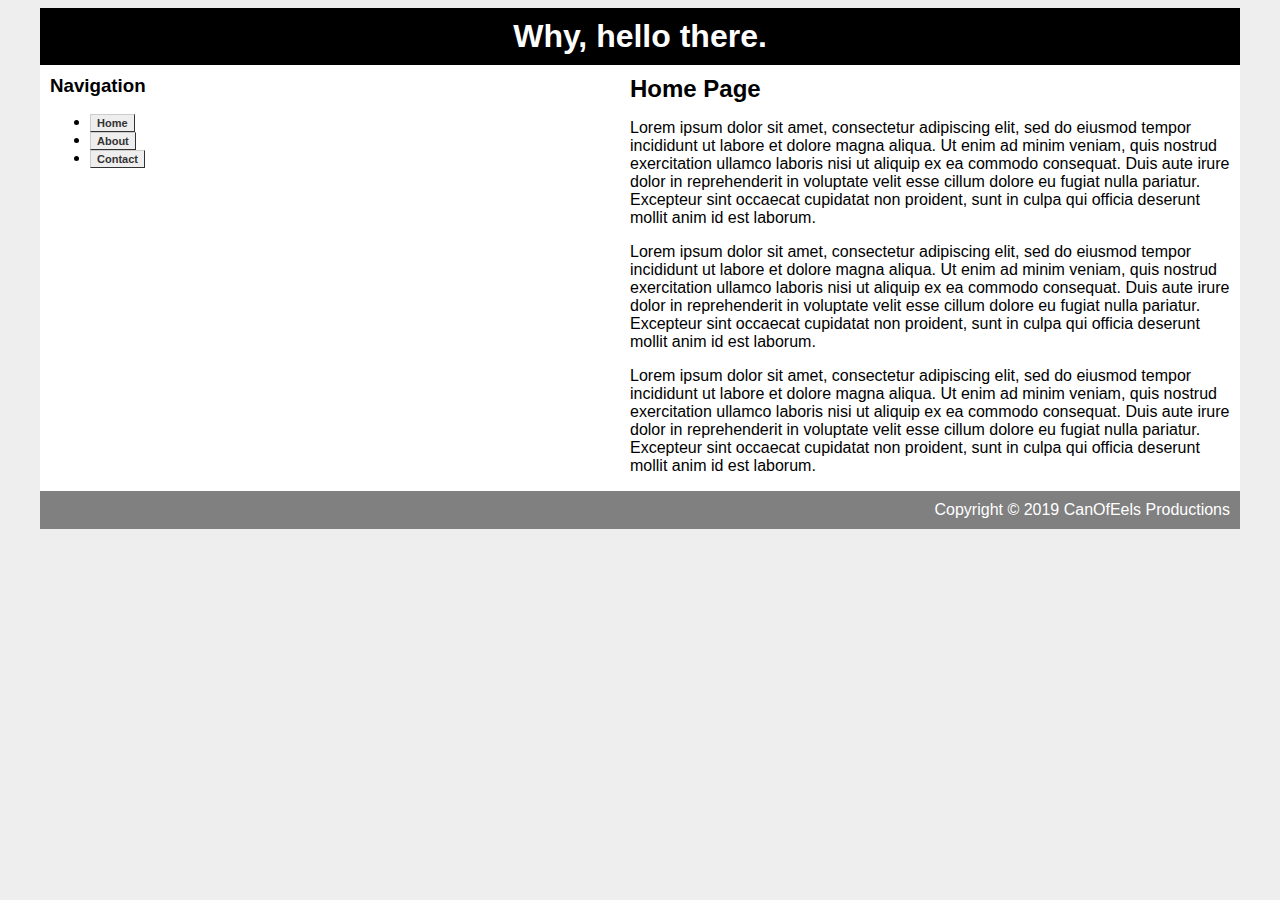
==== index.html @ b56ba213 "Update index.html" ====
<html>
	<head>
		<title>Test Site</title>
		<link rel="stylesheet" type="text/css" href="stylesheet2" />
		<link rel='icon' href='favicon.ico' type='image/x-icon'/>
	</head>
	<body>
		<div id="container">
			<div id="header">
				<h1>Why, hello there.</h1>
			</div>
			<div id="content">
				<div id="nav">
					<h3>Navigation</h3>
					<ul>
						<li><a href="index" class="button">Home</a></li>
						<li><a href="about.html" class="button">About</a></li>
						<li><a href="contact.html" class="button">Contact</a></li>
					</ul>
				</div>
				
				<div id="main">
					<h2>Home Page</h2>
					<p>Lorem ipsum dolor sit amet, consectetur adipiscing elit, sed do eiusmod tempor incididunt ut labore et dolore magna aliqua. Ut enim ad minim veniam, quis nostrud exercitation ullamco laboris nisi ut aliquip ex ea commodo consequat. Duis aute irure dolor in reprehenderit in voluptate velit esse cillum dolore eu fugiat nulla pariatur. Excepteur sint occaecat cupidatat non proident, sunt in culpa qui officia deserunt mollit anim id est laborum.
</p>
					<p>Lorem ipsum dolor sit amet, consectetur adipiscing elit, sed do eiusmod tempor incididunt ut labore et dolore magna aliqua. Ut enim ad minim veniam, quis nostrud exercitation ullamco laboris nisi ut aliquip ex ea commodo consequat. Duis aute irure dolor in reprehenderit in voluptate velit esse cillum dolore eu fugiat nulla pariatur. Excepteur sint occaecat cupidatat non proident, sunt in culpa qui officia deserunt mollit anim id est laborum.
</p>
					<p>Lorem ipsum dolor sit amet, consectetur adipiscing elit, sed do eiusmod tempor incididunt ut labore et dolore magna aliqua. Ut enim ad minim veniam, quis nostrud exercitation ullamco laboris nisi ut aliquip ex ea commodo consequat. Duis aute irure dolor in reprehenderit in voluptate velit esse cillum dolore eu fugiat nulla pariatur. Excepteur sint occaecat cupidatat non proident, sunt in culpa qui officia deserunt mollit anim id est laborum.
</p>
				</div>
			</div>
			<div id="footer">
				Copyright &copy; 2019 CanOfEels Productions
			</div>
			
	</body>
</html>
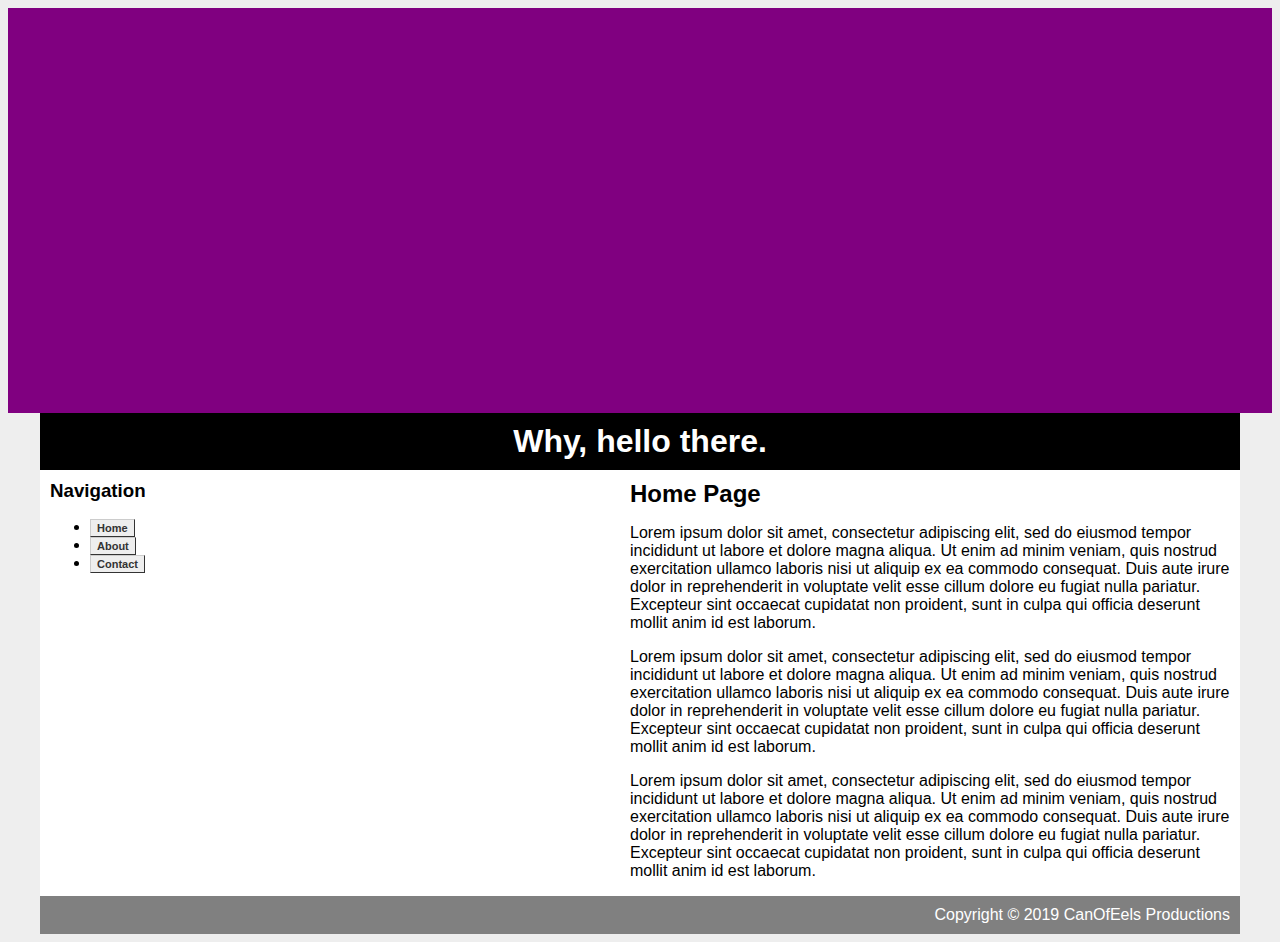
==== commit 525edd7f: "Update index.html" ====
--- a/index.html
+++ b/index.html
@@ -4,6 +4,7 @@
 		<link rel="stylesheet" type="text/css" href="stylesheet2" />
 		<link rel='icon' href='favicon.ico' type='image/x-icon'/>
 	</head>
+	<div id="bannerimage"></div>
 	<body>
 		<div id="container">
 			<div id="header">
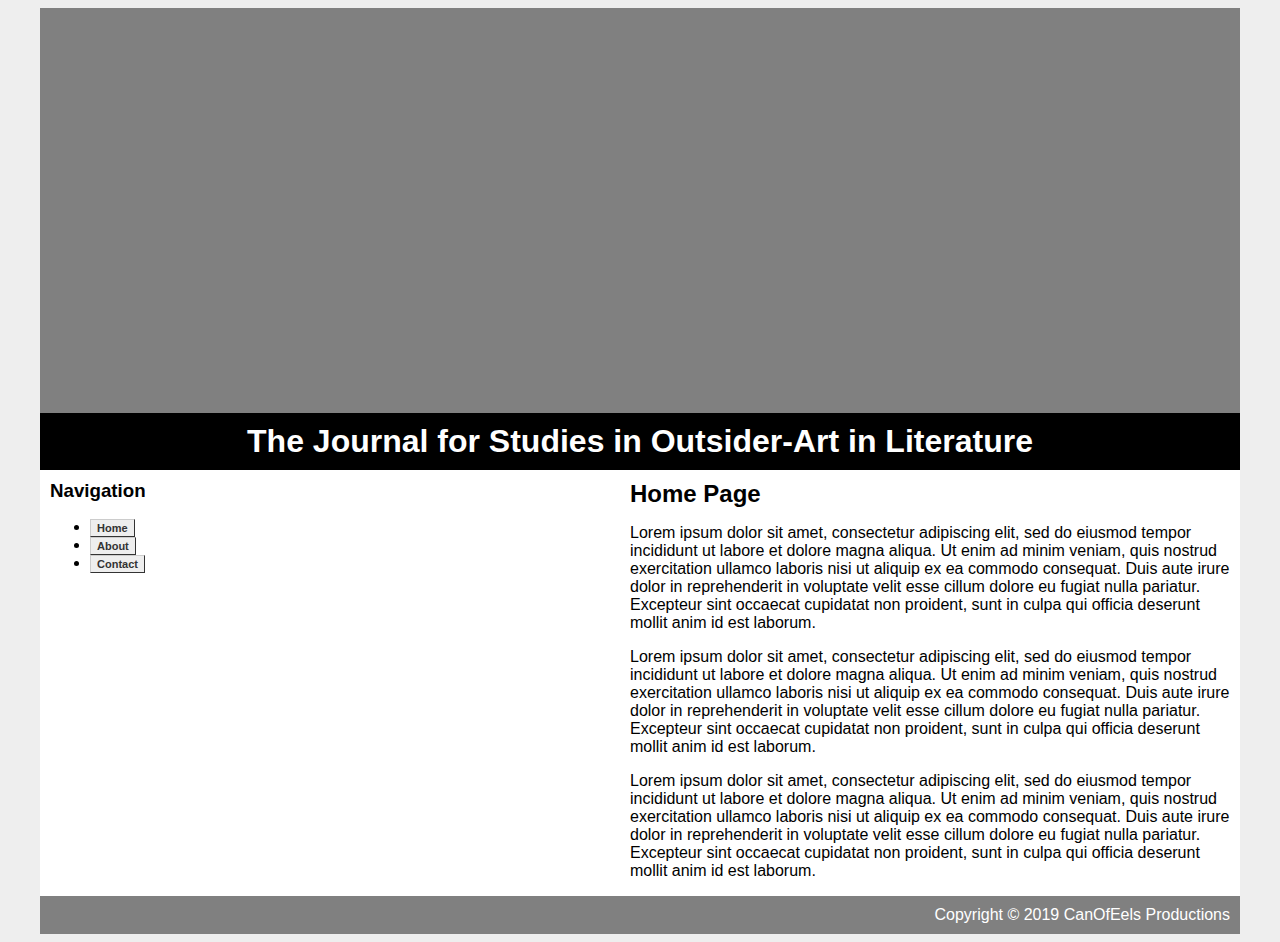
==== commit 38476db0: "Update index.html" ====
--- a/index.html
+++ b/index.html
@@ -1,6 +1,6 @@
 <html>
 	<head>
-		<title>Test Site</title>
+		<title>Salon Fanfique</title>
 		<link rel="stylesheet" type="text/css" href="stylesheet2" />
 		<link rel='icon' href='favicon.ico' type='image/x-icon'/>
 	</head>
@@ -8,7 +8,7 @@
 	<body>
 		<div id="container">
 			<div id="header">
-				<h1>Why, hello there.</h1>
+				<h1>The Journal for Studies in Outsider-Art in Literature</h1>
 			</div>
 			<div id="content">
 				<div id="nav">
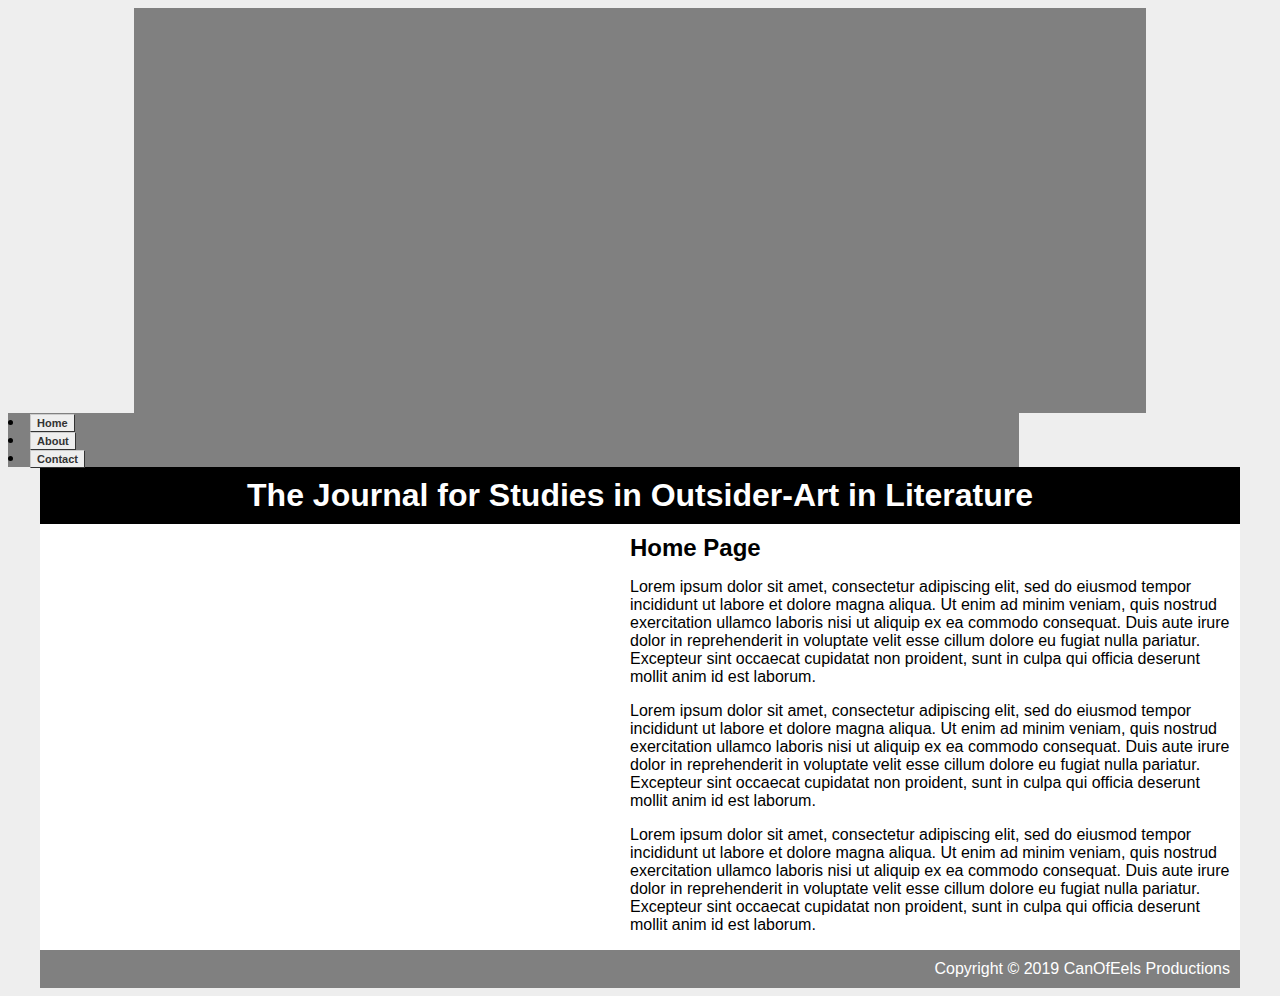
==== commit 67a19e0d: "Update index.html" ====
--- a/index.html
+++ b/index.html
@@ -5,21 +5,18 @@
 		<link rel='icon' href='favicon.ico' type='image/x-icon'/>
 	</head>
 	<div id="bannerimage"></div>
+	<div id="nav">			
+		<li><a href="index" class="button">Home</a></li>
+		<li><a href="about.html" class="button">About</a></li>
+		<li><a href="contact.html" class="button">Contact</a></li>
+					
+	</div>
 	<body>
 		<div id="container">
 			<div id="header">
 				<h1>The Journal for Studies in Outsider-Art in Literature</h1>
 			</div>
 			<div id="content">
-				<div id="nav">
-					<h3>Navigation</h3>
-					<ul>
-						<li><a href="index" class="button">Home</a></li>
-						<li><a href="about.html" class="button">About</a></li>
-						<li><a href="contact.html" class="button">Contact</a></li>
-					</ul>
-				</div>
-				
 				<div id="main">
 					<h2>Home Page</h2>
 					<p>Lorem ipsum dolor sit amet, consectetur adipiscing elit, sed do eiusmod tempor incididunt ut labore et dolore magna aliqua. Ut enim ad minim veniam, quis nostrud exercitation ullamco laboris nisi ut aliquip ex ea commodo consequat. Duis aute irure dolor in reprehenderit in voluptate velit esse cillum dolore eu fugiat nulla pariatur. Excepteur sint occaecat cupidatat non proident, sunt in culpa qui officia deserunt mollit anim id est laborum.
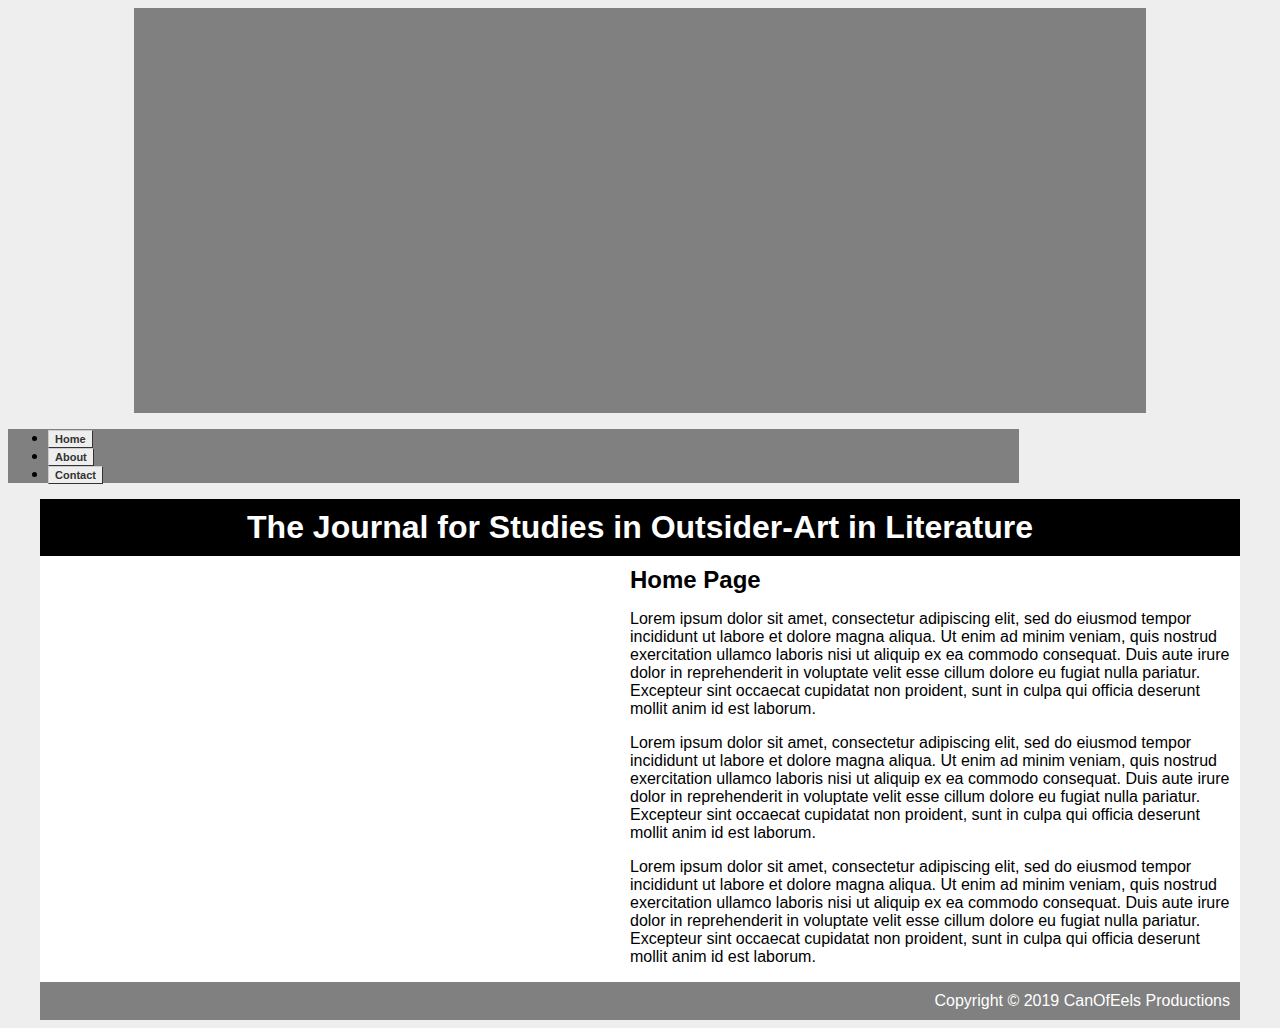
==== commit d69e0466: "Update index.html" ====
--- a/index.html
+++ b/index.html
@@ -5,10 +5,12 @@
 		<link rel='icon' href='favicon.ico' type='image/x-icon'/>
 	</head>
 	<div id="bannerimage"></div>
-	<div id="nav">			
-		<li><a href="index" class="button">Home</a></li>
-		<li><a href="about.html" class="button">About</a></li>
-		<li><a href="contact.html" class="button">Contact</a></li>
+	<div id="nav">	
+		<ul>
+			<li><a href="index" class="button">Home</a></li>
+			<li><a href="about.html" class="button">About</a></li>
+			<li><a href="contact.html" class="button">Contact</a></li>
+		</ul>
 					
 	</div>
 	<body>
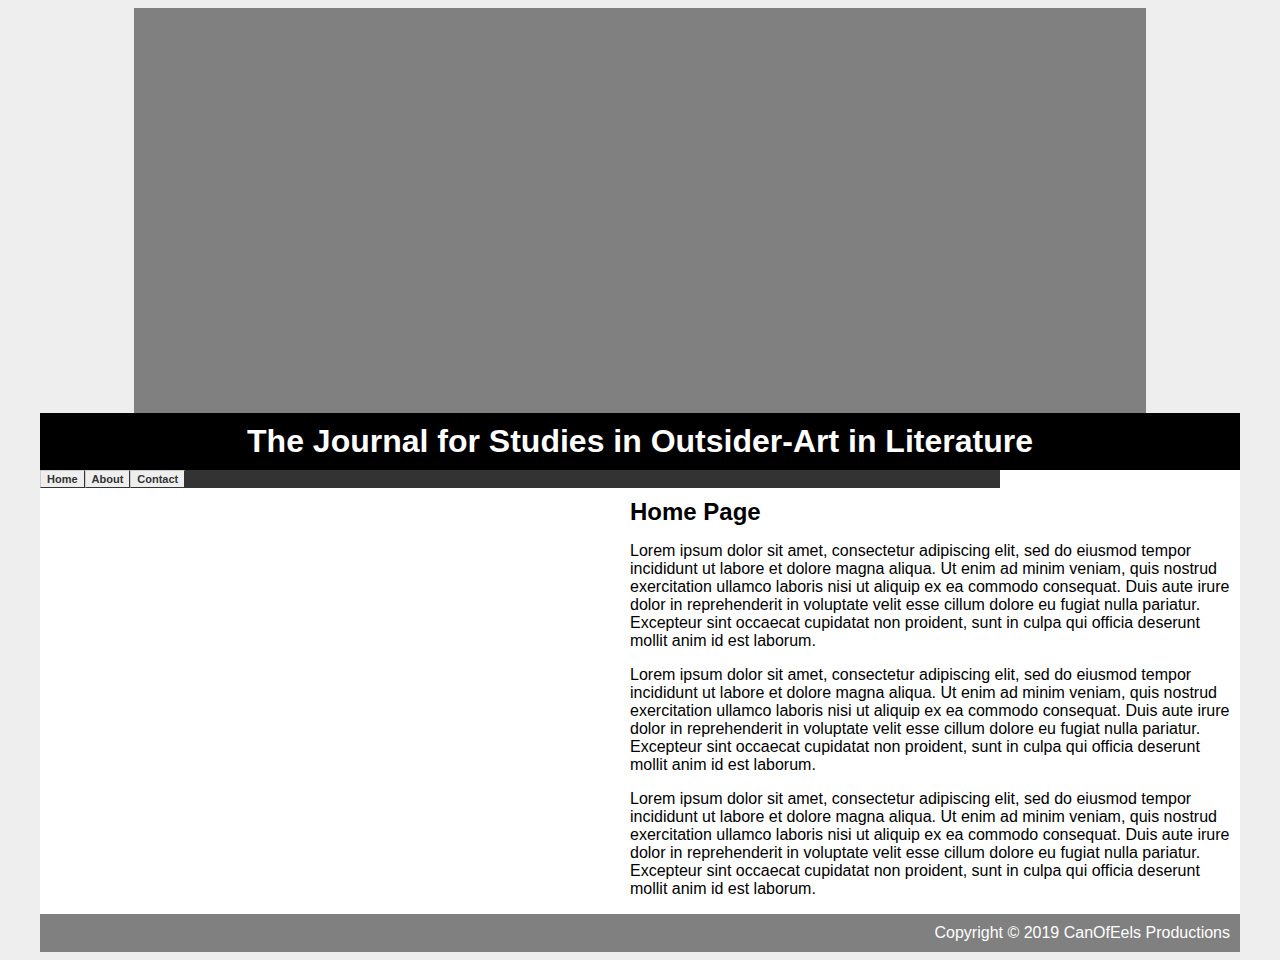
==== commit 9dff3453: "Update index.html" ====
--- a/index.html
+++ b/index.html
@@ -5,18 +5,18 @@
 		<link rel='icon' href='favicon.ico' type='image/x-icon'/>
 	</head>
 	<div id="bannerimage"></div>
-	<div id="nav">	
-		<ul>
-			<li><a href="index" class="button">Home</a></li>
-			<li><a href="about.html" class="button">About</a></li>
-			<li><a href="contact.html" class="button">Contact</a></li>
-		</ul>
-					
-	</div>
 	<body>
 		<div id="container">
 			<div id="header">
 				<h1>The Journal for Studies in Outsider-Art in Literature</h1>
+			</div>
+			<div id="nav">	
+				<ul>
+					<li><a href="index" class="button">Home</a></li>
+					<li><a href="about.html" class="button">About</a></li>
+					<li><a href="contact.html" class="button">Contact</a></li>
+				</ul>
+							
 			</div>
 			<div id="content">
 				<div id="main">
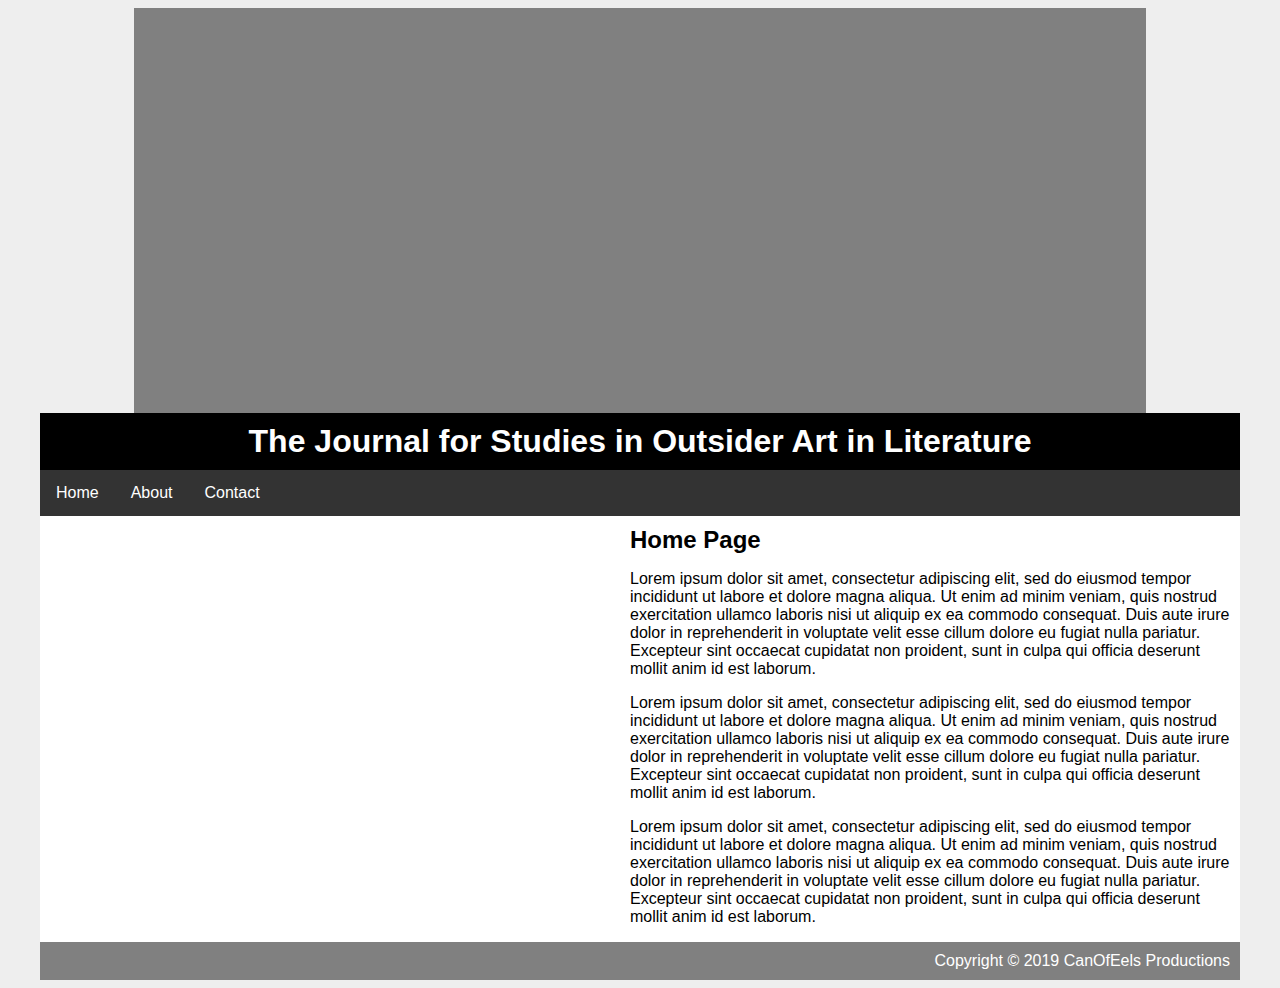
==== commit 677c51a6: "Update index.html" ====
--- a/index.html
+++ b/index.html
@@ -8,7 +8,7 @@
 	<body>
 		<div id="container">
 			<div id="header">
-				<h1>The Journal for Studies in Outsider-Art in Literature</h1>
+				<h1>The Journal for Studies in Outsider Art in Literature</h1>
 			</div>
 			<div id="nav">	
 				<ul>
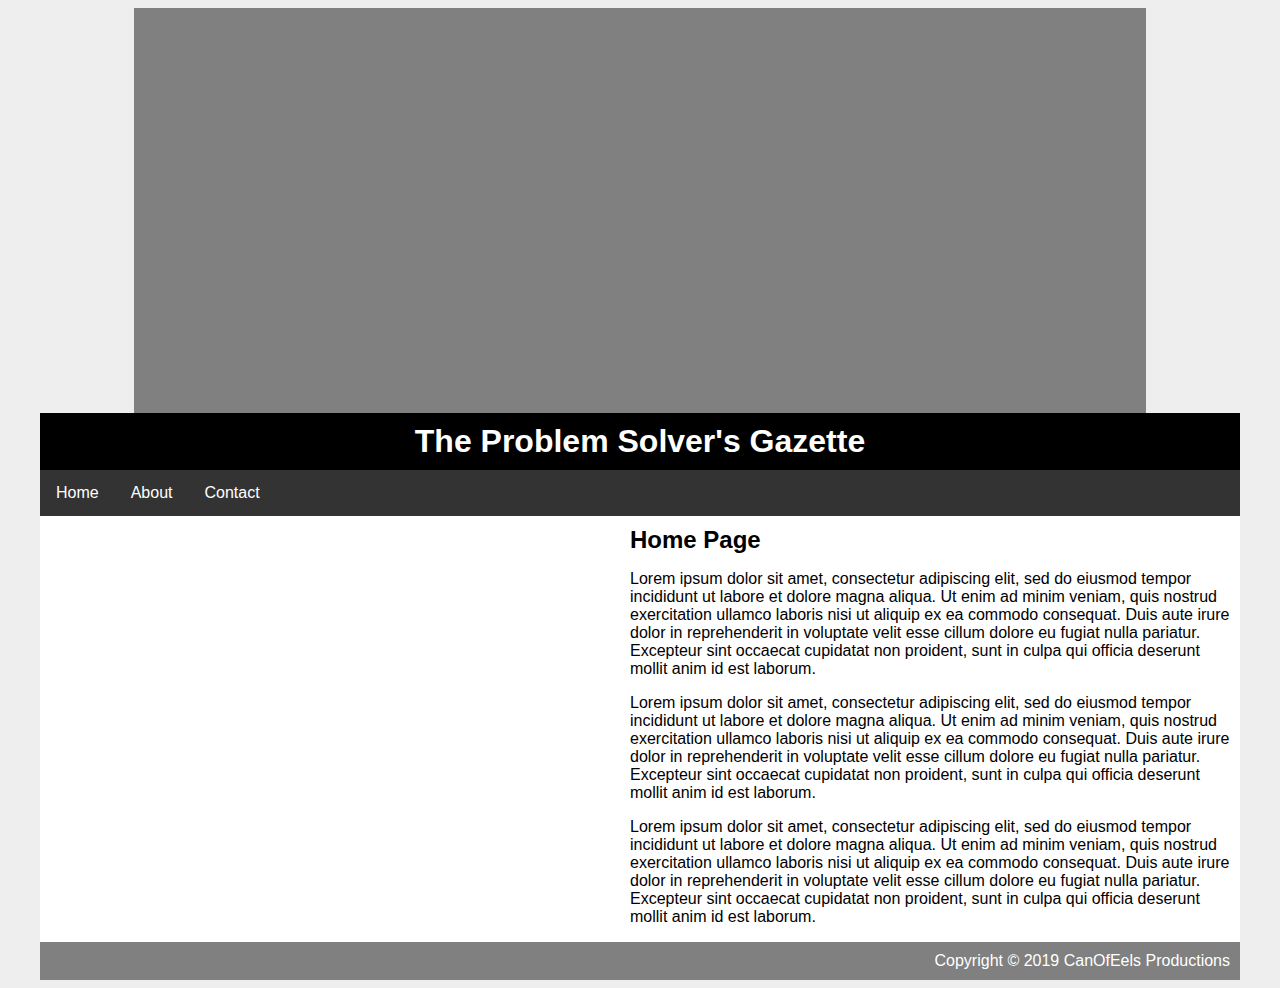
==== commit b9fee028: "Update index.html" ====
--- a/index.html
+++ b/index.html
@@ -1,6 +1,6 @@
 <html>
 	<head>
-		<title>Salon Fanfique</title>
+		<title>The Problem Solver's Gazette</title>
 		<link rel="stylesheet" type="text/css" href="stylesheet2" />
 		<link rel='icon' href='favicon.ico' type='image/x-icon'/>
 	</head>
@@ -8,7 +8,7 @@
 	<body>
 		<div id="container">
 			<div id="header">
-				<h1>The Journal for Studies in Outsider Art in Literature</h1>
+				<h1>The Problem Solver's Gazette</h1>
 			</div>
 			<div id="nav">	
 				<ul>
